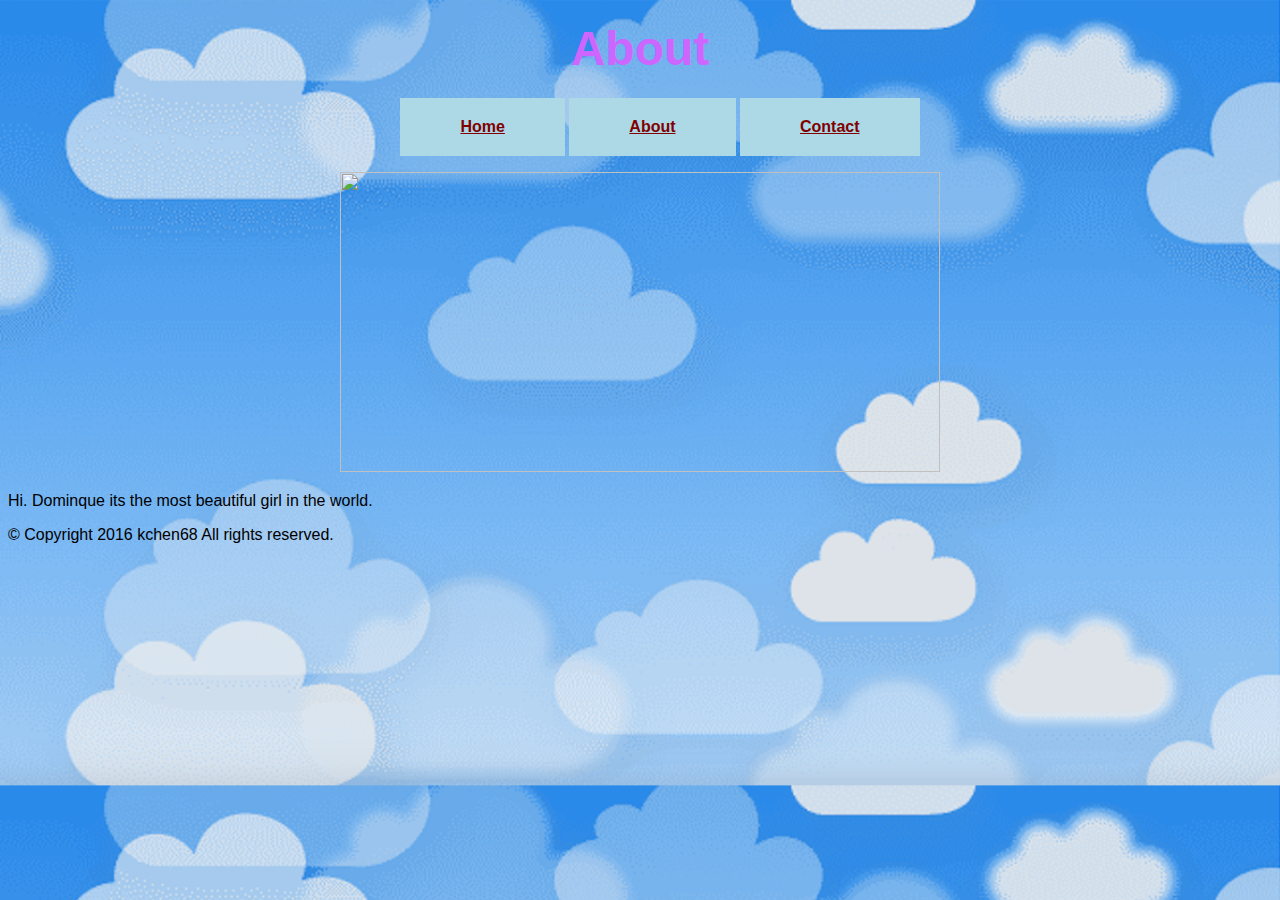
==== kevin.html @ cda90708 "Initial commit" ====
<!doctype html>

<html>



<head>
	<title>KChen68</title>
<link href="main.css" rel="stylesheet" type="text/css"/>
<body background = "pics/clouds.png">
</head>
<header>
	<nav>
<center>
<h1><font size = "18" color= "#cc66ff">

	About</font>

</h1>
</center>
<center>
<ul>
	<li><a href="kevin.html"> Home</a></li>
	<li><a href="kevin.html"> About</a></li>
	<li><a href="page3.html"> Contact</a></li>


</ul>
</center>
<center>
<IMG HEIGHT="300" WIDTH="600" <img src="https://static1.squarespace.com/static/52f2436ae4b09aa670974110/53e7c954e4b0ec4ca15838e9/56d0d6b57da24f1f3cca1fde/1456527031157/Our+Blog.jpg?format=1500w">
</center>
</nav>
</header>

<p>
	Hi. Dominque its the most beautiful girl in the world.
</p>

<footer>© Copyright 2016 kchen68 All rights reserved. </footer>
</body>


</html>
---- main.css ----
body{

  font-family: arial;
 background-size: cover;
}



a{
  color:maroon;
}
div{
  background: White;
  color:Red;
    display: inline-block;
  padding: 10px 50px;


}


 li{
  list-style-type: none;
  display: inline-block;
  background:lightblue;
  color: white;
  padding: 20px 60px;
  font-weight: bold;

}
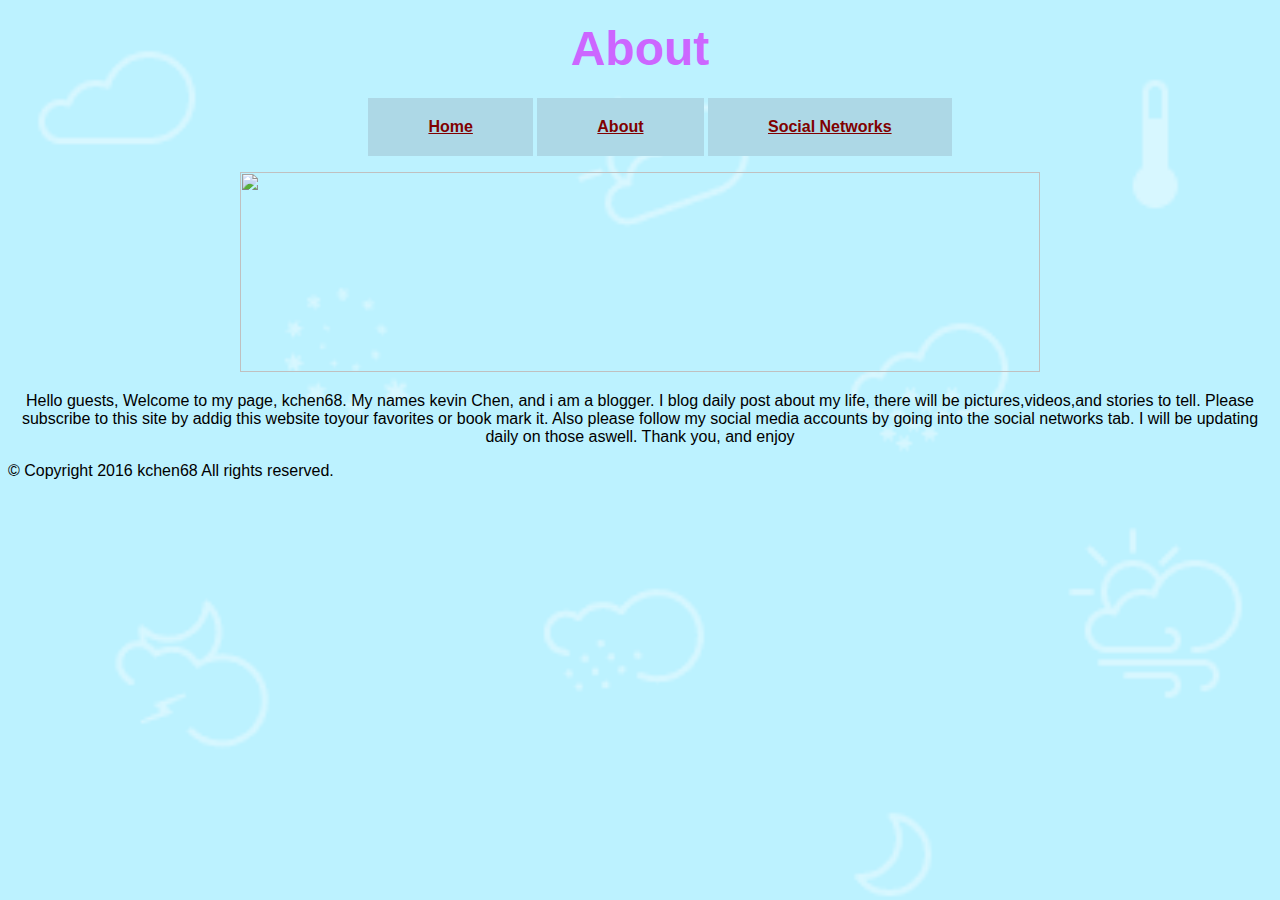
==== commit 10a21760: "Initial commit" ====
--- a/kevin.html
+++ b/kevin.html
@@ -5,9 +5,10 @@
 
 
 <head>
+<meta name="viewport" content="width=device-width, initial-scale=1" /> 
 	<title>KChen68</title>
 <link href="main.css" rel="stylesheet" type="text/css"/>
-<body background = "pics/clouds.png">
+<body background = "pics/weather.png">
 </head>
 <header>
 	<nav>
@@ -20,23 +21,29 @@
 </center>
 <center>
 <ul>
-	<li><a href="kevin.html"> Home</a></li>
+	<li><a href="index.html"> Home</a></li>
 	<li><a href="kevin.html"> About</a></li>
-	<li><a href="page3.html"> Contact</a></li>
+	<li><a href="page3.html"> Social Networks</a></li>
 
 
 </ul>
 </center>
 <center>
-<IMG HEIGHT="300" WIDTH="600" <img src="https://static1.squarespace.com/static/52f2436ae4b09aa670974110/53e7c954e4b0ec4ca15838e9/56d0d6b57da24f1f3cca1fde/1456527031157/Our+Blog.jpg?format=1500w">
+<IMG HEIGHT="200" WIDTH="800" <img src="https://static1.squarespace.com/static/52f2436ae4b09aa670974110/53e7c954e4b0ec4ca15838e9/56d0d6b57da24f1f3cca1fde/1456527031157/Our+Blog.jpg?format=1500w">
 </center>
 </nav>
 </header>
-
+<center>
 <p>
-	Hi. Dominque its the most beautiful girl in the world.
+	Hello guests,
+	Welcome to my page, kchen68. My names kevin Chen, and i am a blogger.
+	I blog daily post about my life, there will be pictures,videos,and stories to tell.
+	Please subscribe to this site by addig this website toyour favorites or book mark it.
+	Also please follow my social media accounts by going into the social networks tab.
+	I will be updating daily on those aswell.
+	Thank you, and enjoy
 </p>
-
+</center>
 <footer>© Copyright 2016 kchen68 All rights reserved. </footer>
 </body>
 
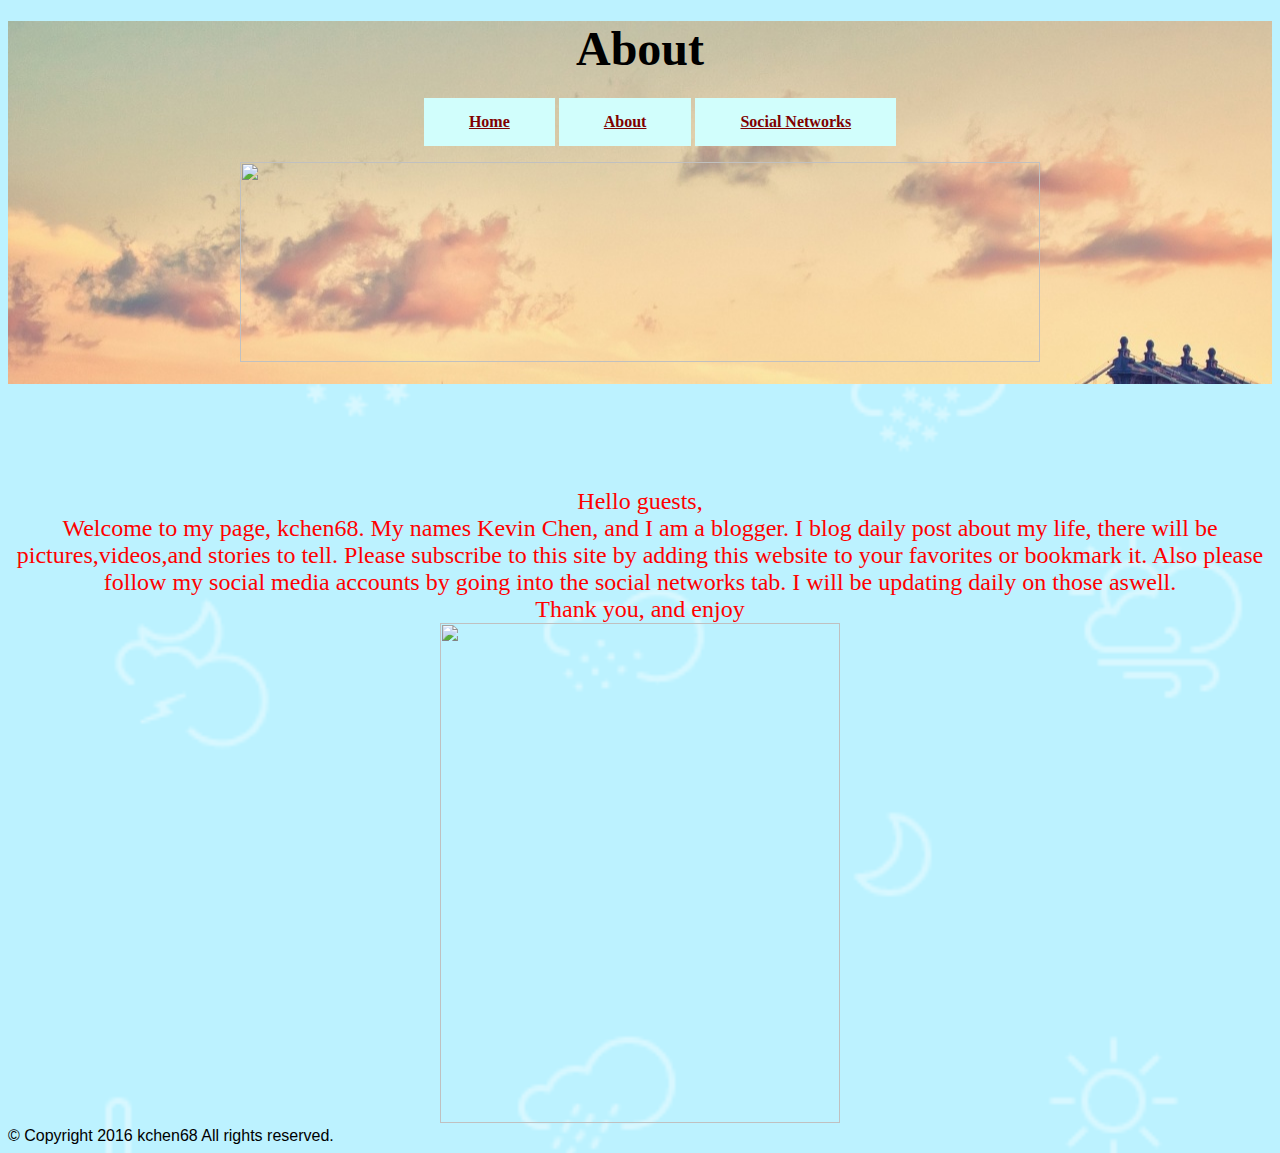
==== commit b985f300: "Inital commit" ====
--- a/kevin.html
+++ b/kevin.html
@@ -5,7 +5,7 @@
 
 
 <head>
-<meta name="viewport" content="width=device-width, initial-scale=1" /> 
+
 	<title>KChen68</title>
 <link href="main.css" rel="stylesheet" type="text/css"/>
 <body background = "pics/weather.png">
@@ -13,18 +13,19 @@
 <header>
 	<nav>
 <center>
-<h1><font size = "18" color= "#cc66ff">
+	<h1><font size ="50">
 
-	About</font>
-
-</h1>
+		About
+	</font>
+	</h1>
 </center>
 <center>
 <ul>
+<font face="Comic Sans MS">
 	<li><a href="index.html"> Home</a></li>
 	<li><a href="kevin.html"> About</a></li>
 	<li><a href="page3.html"> Social Networks</a></li>
-
+</font>
 
 </ul>
 </center>
@@ -32,18 +33,29 @@
 <IMG HEIGHT="200" WIDTH="800" <img src="https://static1.squarespace.com/static/52f2436ae4b09aa670974110/53e7c954e4b0ec4ca15838e9/56d0d6b57da24f1f3cca1fde/1456527031157/Our+Blog.jpg?format=1500w">
 </center>
 </nav>
+<br/>
 </header>
 <center>
-<p>
-	Hello guests,
-	Welcome to my page, kchen68. My names kevin Chen, and i am a blogger.
+<a>
+
+<iframe src="https://embed.spotify.com/?uri=spotify:user:1251590748:playlist:2VSBCjqNyS3ULIFwGM1l94" width="1300" height="100" frameborder="0" allowtransparency="true"></iframe>
+<br/>
+</a>
+</center>
+	<center>
+<font size="5" face="Comic Sans MS" color="red"> Hello guests,<br />
+	Welcome to my page, kchen68. My names Kevin Chen, and I am a blogger.
 	I blog daily post about my life, there will be pictures,videos,and stories to tell.
-	Please subscribe to this site by addig this website toyour favorites or book mark it.
+	Please subscribe to this site by adding this website to your favorites or bookmark it.
 	Also please follow my social media accounts by going into the social networks tab.
-	I will be updating daily on those aswell.
-	Thank you, and enjoy
-</p>
+	I will be updating daily on those aswell.<br />
+	Thank you, and enjoy<br /> </font>
 </center>
+<center>
+<IMG HEIGHT="500" WIDTH="400" <img src="https://scontent-lga3-1.xx.fbcdn.net/v/t1.0-9/15181615_1336766176356050_2543550142266392273_n.jpg?oh=1046a1dc2fedb32eac71638af53c8934&oe=58BE8C5E">
+</center>
+
+
 <footer>© Copyright 2016 kchen68 All rights reserved. </footer>
 </body>
 
--- a/main.css
+++ b/main.css
@@ -22,9 +22,19 @@
  li{
   list-style-type: none;
   display: inline-block;
-  background:lightblue;
+  background:#D1FEFC;
   color: white;
-  padding: 20px 60px;
+  padding: 15px 45px;
   font-weight: bold;
 
 }
+header{
+  background-image: url("pics/bridge.jpg");
+}
+h1{
+font-family: "Brush Script MT", cursive;
+	font-style: normal;
+	font-variant: normal;
+
+
+}
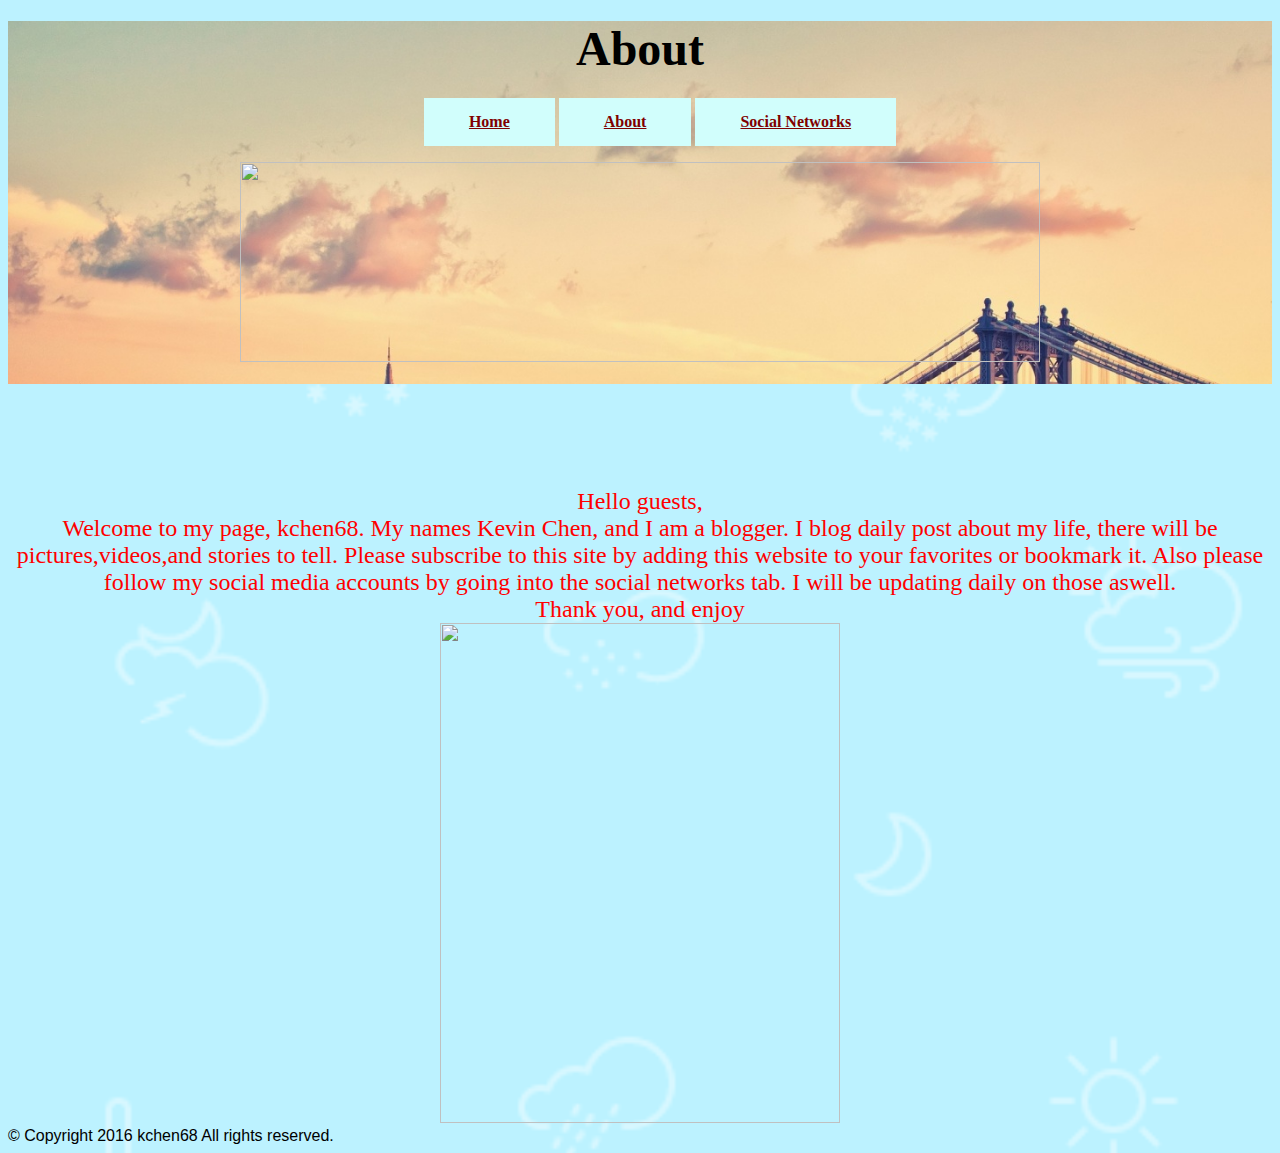
==== commit c7194bdf: "Initial commit" ====
--- a/kevin.html
+++ b/kevin.html
@@ -43,6 +43,7 @@
 </a>
 </center>
 	<center>
+
 <font size="5" face="Comic Sans MS" color="red"> Hello guests,<br />
 	Welcome to my page, kchen68. My names Kevin Chen, and I am a blogger.
 	I blog daily post about my life, there will be pictures,videos,and stories to tell.
--- a/main.css
+++ b/main.css
@@ -8,14 +8,6 @@
 
 a{
   color:maroon;
-}
-div{
-  background: White;
-  color:Red;
-    display: inline-block;
-  padding: 10px 50px;
-
-
 }
 
 
@@ -30,6 +22,7 @@
 }
 header{
   background-image: url("pics/bridge.jpg");
+  background-size: cover;
 }
 h1{
 font-family: "Brush Script MT", cursive;
@@ -38,3 +31,10 @@
 
 
 }
+h2{
+    background:#D1FEFC;
+}
+.boxed {
+  border: 1px solid green ;
+  background: white;
+}
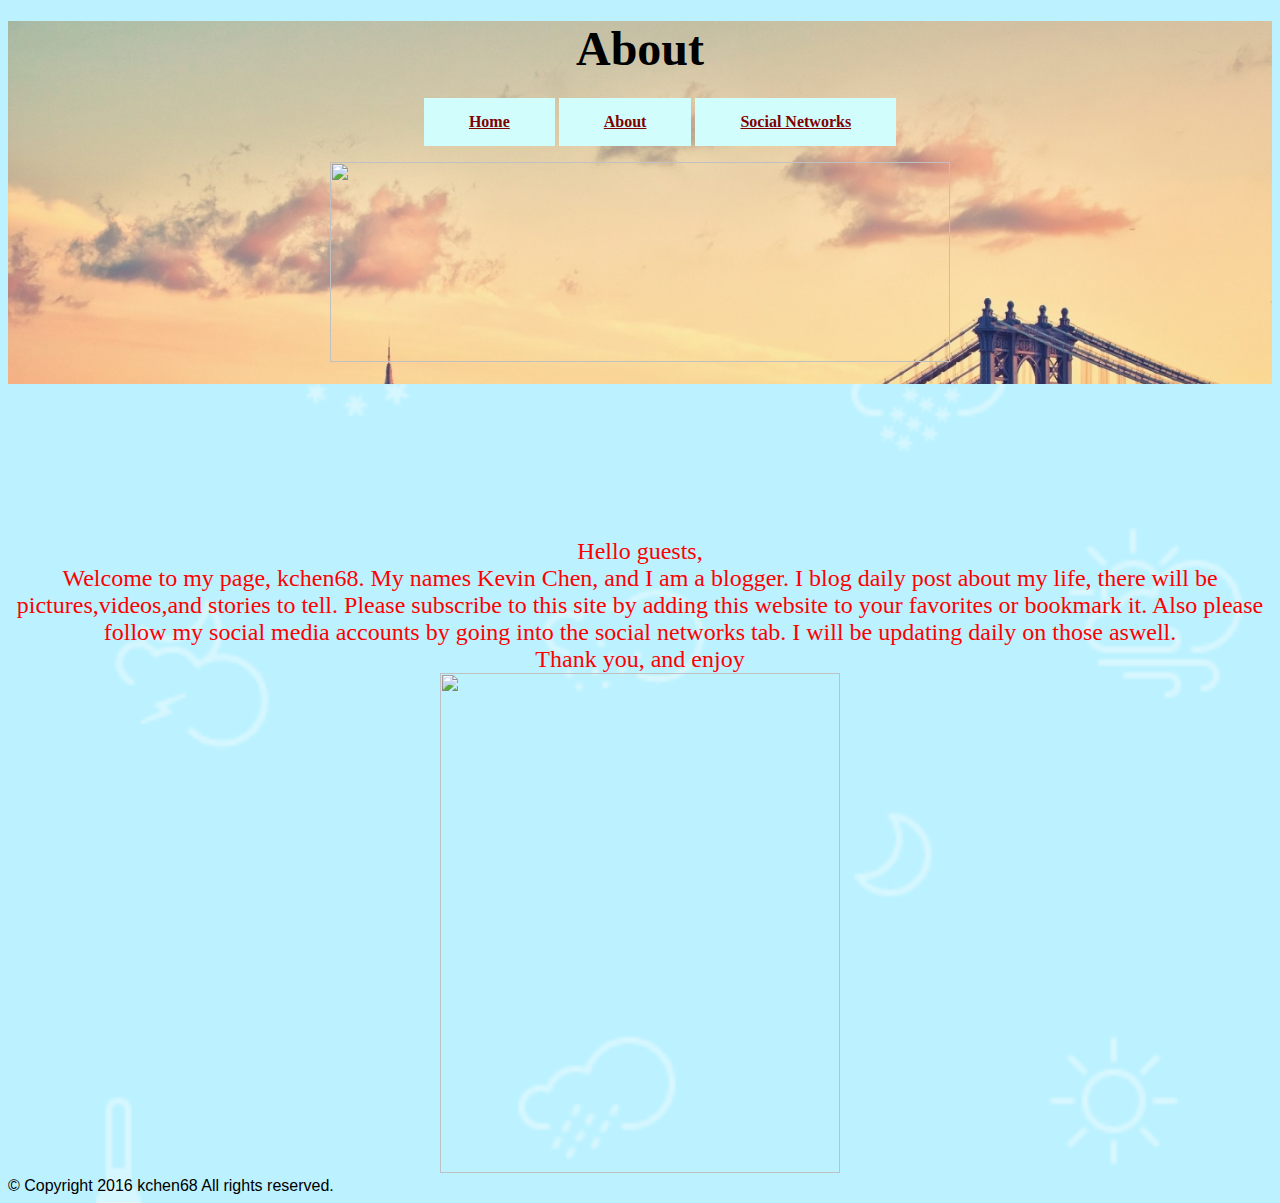
==== commit de229c7a: "Initial commit" ====
--- a/kevin.html
+++ b/kevin.html
@@ -30,7 +30,7 @@
 </ul>
 </center>
 <center>
-<IMG HEIGHT="200" WIDTH="800" <img src="https://static1.squarespace.com/static/52f2436ae4b09aa670974110/53e7c954e4b0ec4ca15838e9/56d0d6b57da24f1f3cca1fde/1456527031157/Our+Blog.jpg?format=1500w">
+<IMG HEIGHT="200" WIDTH=70% <img src="https://static1.squarespace.com/static/52f2436ae4b09aa670974110/53e7c954e4b0ec4ca15838e9/56d0d6b57da24f1f3cca1fde/1456527031157/Our+Blog.jpg?format=1500w">
 </center>
 </nav>
 <br/>
@@ -38,7 +38,7 @@
 <center>
 <a>
 
-<iframe src="https://embed.spotify.com/?uri=spotify:user:1251590748:playlist:2VSBCjqNyS3ULIFwGM1l94" width="1300" height="100" frameborder="0" allowtransparency="true"></iframe>
+<iframe src="https://embed.spotify.com/?uri=spotify:user:1251590748:playlist:2VSBCjqNyS3ULIFwGM1l94" width=100% height=auto frameborder="0" allowtransparency="true"></iframe>
 <br/>
 </a>
 </center>
--- a/main.css
+++ b/main.css
@@ -23,6 +23,8 @@
 header{
   background-image: url("pics/bridge.jpg");
   background-size: cover;
+
+
 }
 h1{
 font-family: "Brush Script MT", cursive;
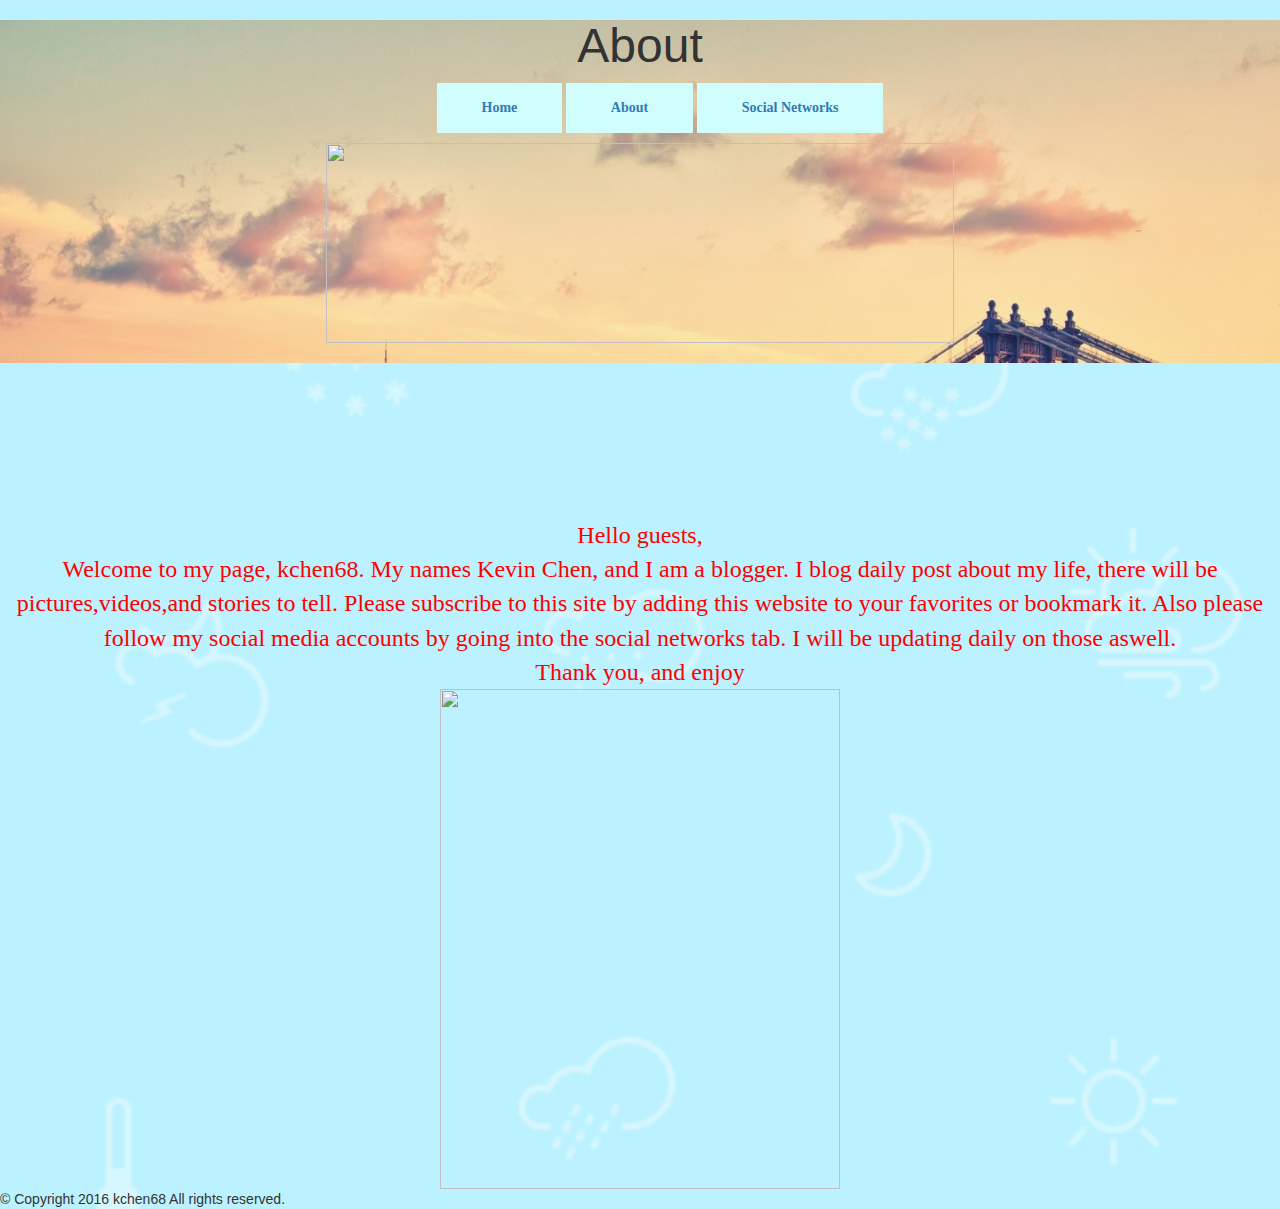
==== commit 2e4f1c83: "Initial commit" ====
--- a/kevin.html
+++ b/kevin.html
@@ -1,6 +1,6 @@
 <!doctype html>
 
-<html>
+<html lang="en">
 
 
 
@@ -9,6 +9,11 @@
 	<title>KChen68</title>
 <link href="main.css" rel="stylesheet" type="text/css"/>
 <body background = "pics/weather.png">
+	<meta charset="utf-8">
+	  <meta name="viewport" content="width=device-width, initial-scale=1">
+	  <link rel="stylesheet" href="https://maxcdn.bootstrapcdn.com/bootstrap/3.3.7/css/bootstrap.min.css">
+	  <script src="https://ajax.googleapis.com/ajax/libs/jquery/3.1.1/jquery.min.js"></script>
+	  <script src="https://maxcdn.bootstrapcdn.com/bootstrap/3.3.7/js/bootstrap.min.js"></script>
 </head>
 <header>
 	<nav>
--- a/main.css
+++ b/main.css
@@ -36,7 +36,7 @@
 h2{
     background:#D1FEFC;
 }
-.boxed {
+.container {
   border: 1px solid green ;
   background: white;
 }
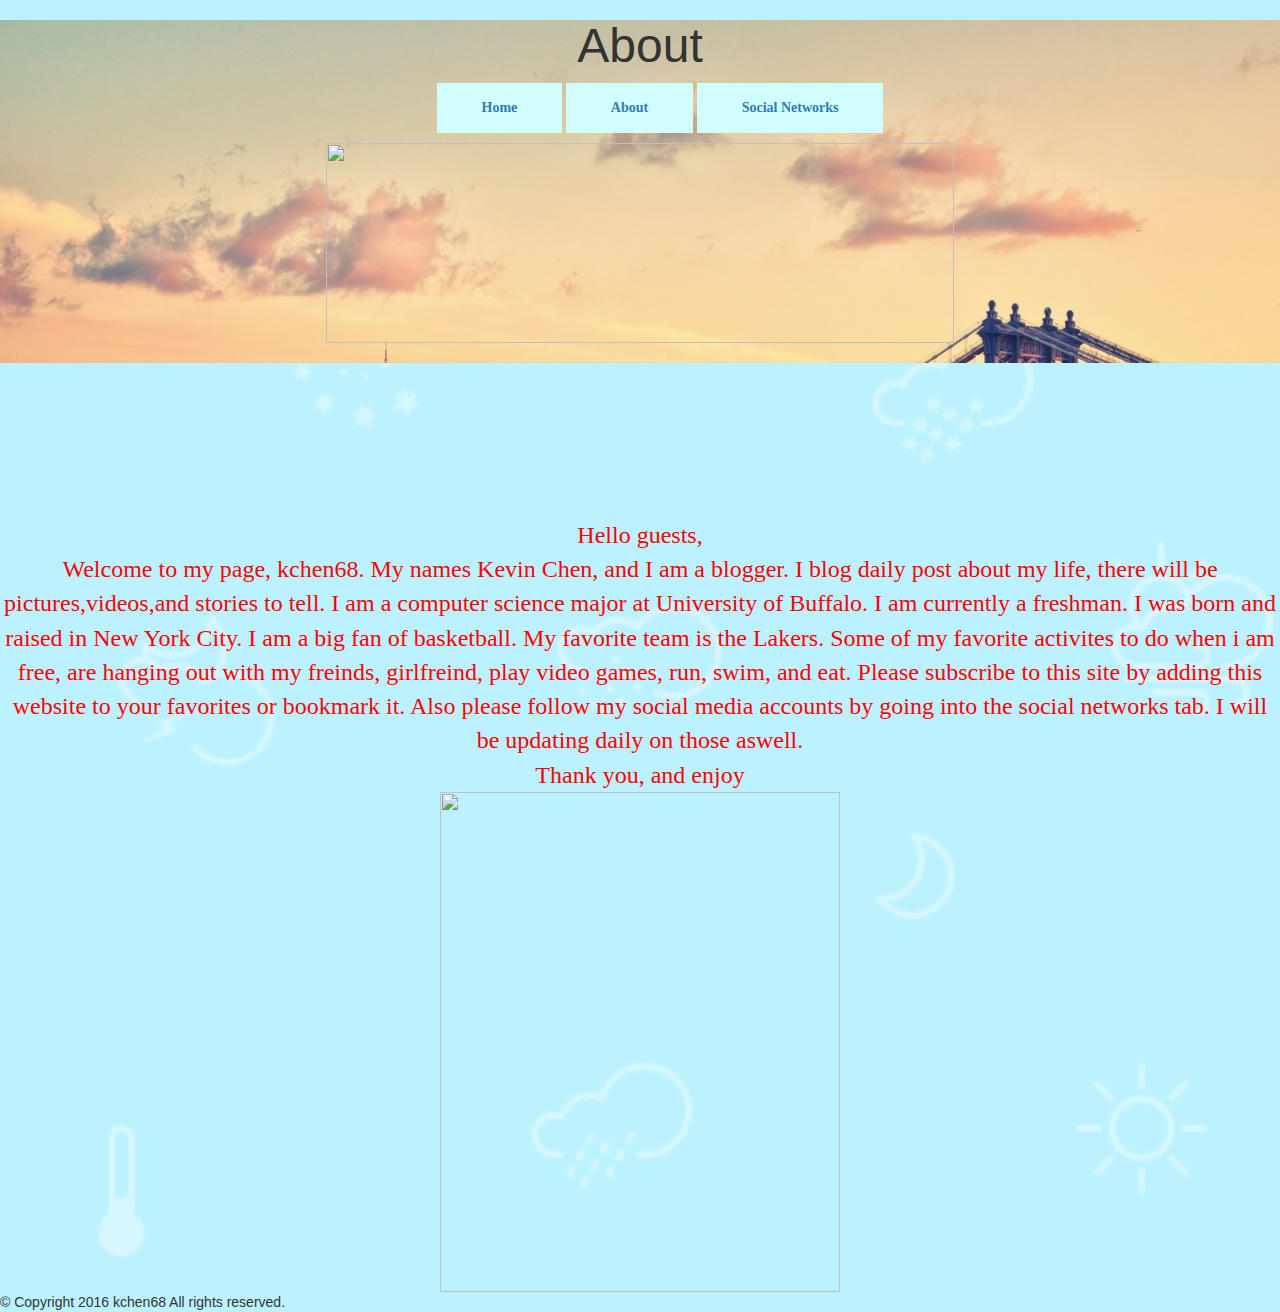
==== commit 4a34b753: "Initial commit" ====
--- a/kevin.html
+++ b/kevin.html
@@ -52,6 +52,10 @@
 <font size="5" face="Comic Sans MS" color="red"> Hello guests,<br />
 	Welcome to my page, kchen68. My names Kevin Chen, and I am a blogger.
 	I blog daily post about my life, there will be pictures,videos,and stories to tell.
+	I am a computer science major at University of Buffalo. I am currently a freshman.
+	I was born and raised in New York City. I am a big fan of basketball. My favorite team
+	is the Lakers. Some of my favorite activites to do when i am free, are hanging out with
+	my freinds, girlfreind, play video games, run, swim, and eat.
 	Please subscribe to this site by adding this website to your favorites or bookmark it.
 	Also please follow my social media accounts by going into the social networks tab.
 	I will be updating daily on those aswell.<br />
